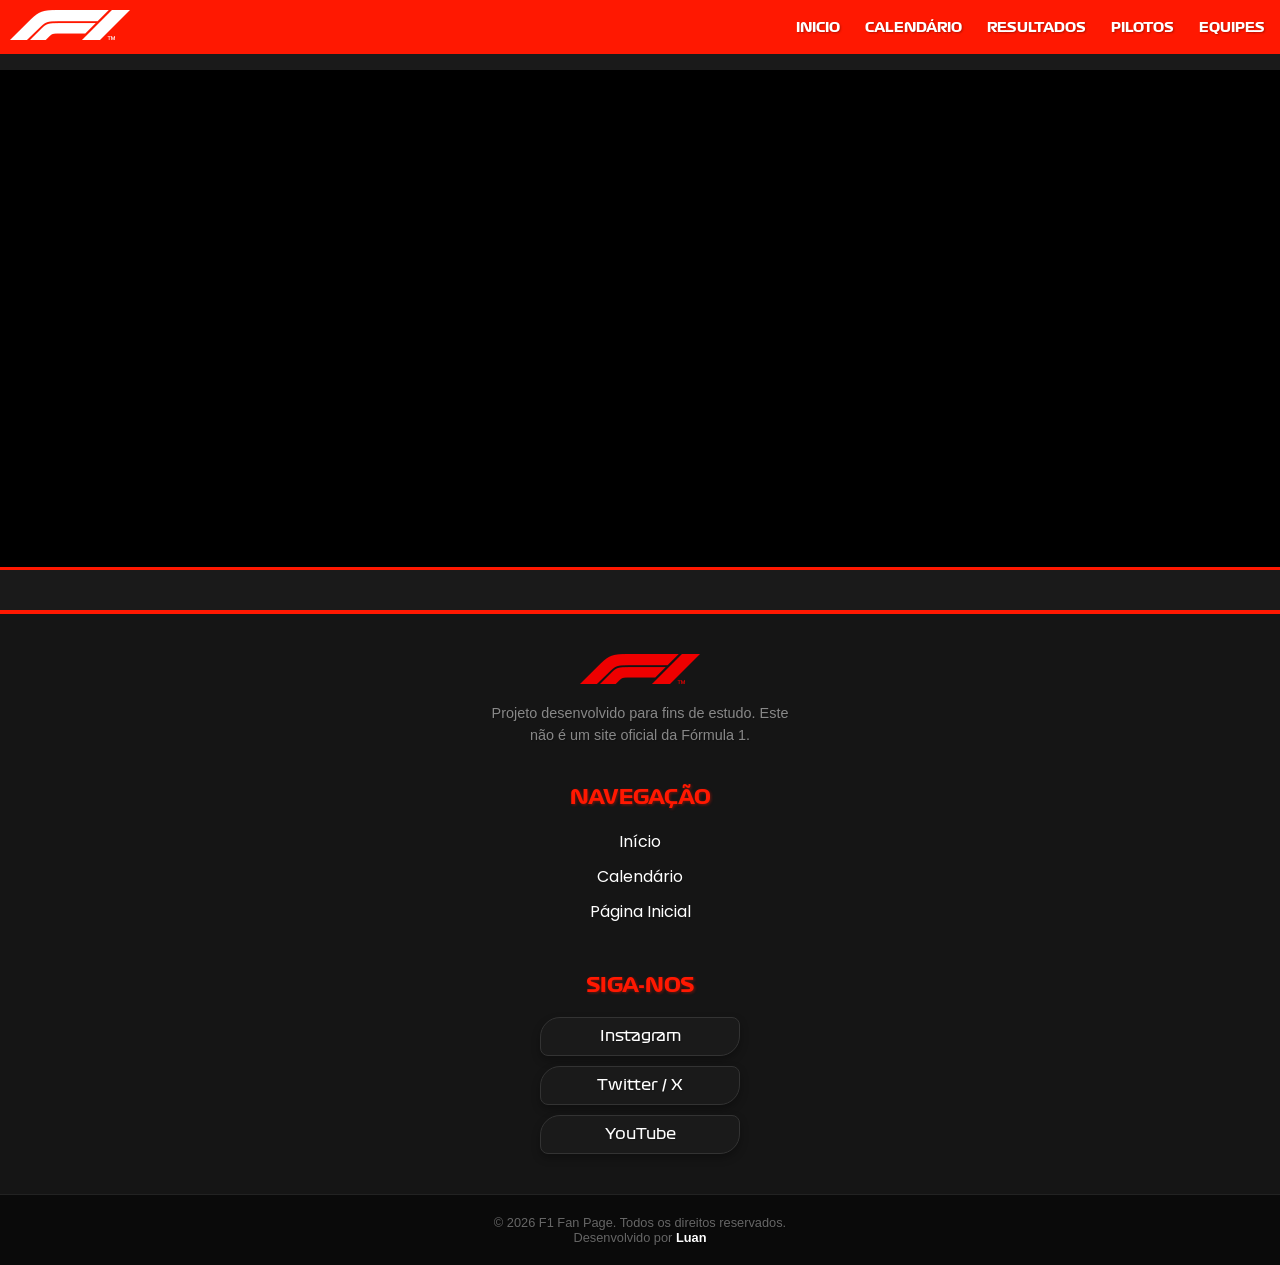
==== circuit.html @ d41c394f "Primeiro commit" ====
<!DOCTYPE html>
<html lang="pt-br">

<head>
    <meta charset="UTF-8">
    <meta name="viewport" content="width=device-width, initial-scale=1.0">
    <title>Document</title>
    <link rel="shortcut icon" href="images/favicon.ico" type="image/x-icon">
    <link rel="stylesheet" href="styles/style.css">
    <link rel="stylesheet" href="styles/circuitPage.css">
</head>

<body class="page-circuit">
    <header class="header">
        <section class="header-container">
            <a href="index.html"><img src="images/f1-logo.png" alt="F1 Logo" class="logo header-logo"></a>
            <button class="hamburger" aria-label="Abrir Menu">
                <span></span>
                <span></span>
                <span></span>
            </button>
            <nav class="menu">
                <ul>
                    <li><a href="index.html">Inicio</a></li>
                    <li><a href="schedule.html">Calendário</a></li>
                    <li><a href="schedule.html">Resultados</a></li>
                    <li><a href="drivers.html">Pilotos</a></li>
                    <li><a href="teams.html">Equipes</a></li>
                </ul>
            </nav>
        </section>

        <section class="countdown-bar" id="countdown"></section>

    </header>


    <main class="circuit-main">
        <section class="circuit-hero" id="circuitHero"></section>

        <div id="circuitContainer"></div>

        <section class="circuit-results" id="circuitResults"></section>
    </main>


    <footer>
        <div class="footer-container">

            <div class="footer-section logo-section">
                <img src="images/f1-logo.png" alt="F1 Logo" class="logo footer-logo">
                <p>Projeto desenvolvido para fins de estudo. Este não é um site oficial da Fórmula 1.</p>
            </div>

            <div class="footer-section links-section">
                <h3>Navegação</h3>
                <ul>
                    <li><a href="#">Início</a></li>
                    <li><a href="schedule.html">Calendário</a></li>
                    <li><a href="index.html">Página Inicial</a></li>
                    
                </ul>
            </div>

            <div class="footer-section social-section">
                <h3>Siga-nos</h3>
                <div class="social-icons">
                    <a href="#" class="social-link">Instagram</a>
                    <a href="#" class="social-link">Twitter / X</a>
                    <a href="#" class="social-link">YouTube</a>
                </div>
            </div>
        </div>

        <div class="footer-bottom">
            <p>&copy; 2026 F1 Fan Page. Todos os direitos reservados.</p>
            <p>Desenvolvido por <strong>Luan</strong></p>
        </div>
    </footer>

    <script type="module" src="/js/pages/circuitPage.js"></script>
</body>

</html>
---- styles/style.css ----
@import url("layout/common/base.css");
@import url("layout/common/header.css");
@import url("layout/common/countdown.css");
@import url("layout/common/footer.css");

@import url("responsive/responsive-base.css");
---- styles/circuitPage.css ----
@import url("layout/circuit/page-circuit.css");
@import url("layout/circuit/circuit-hero.css");
@import url("layout/circuit/circuit-main.css");

@import url("responsive/responsive-circuit.css");
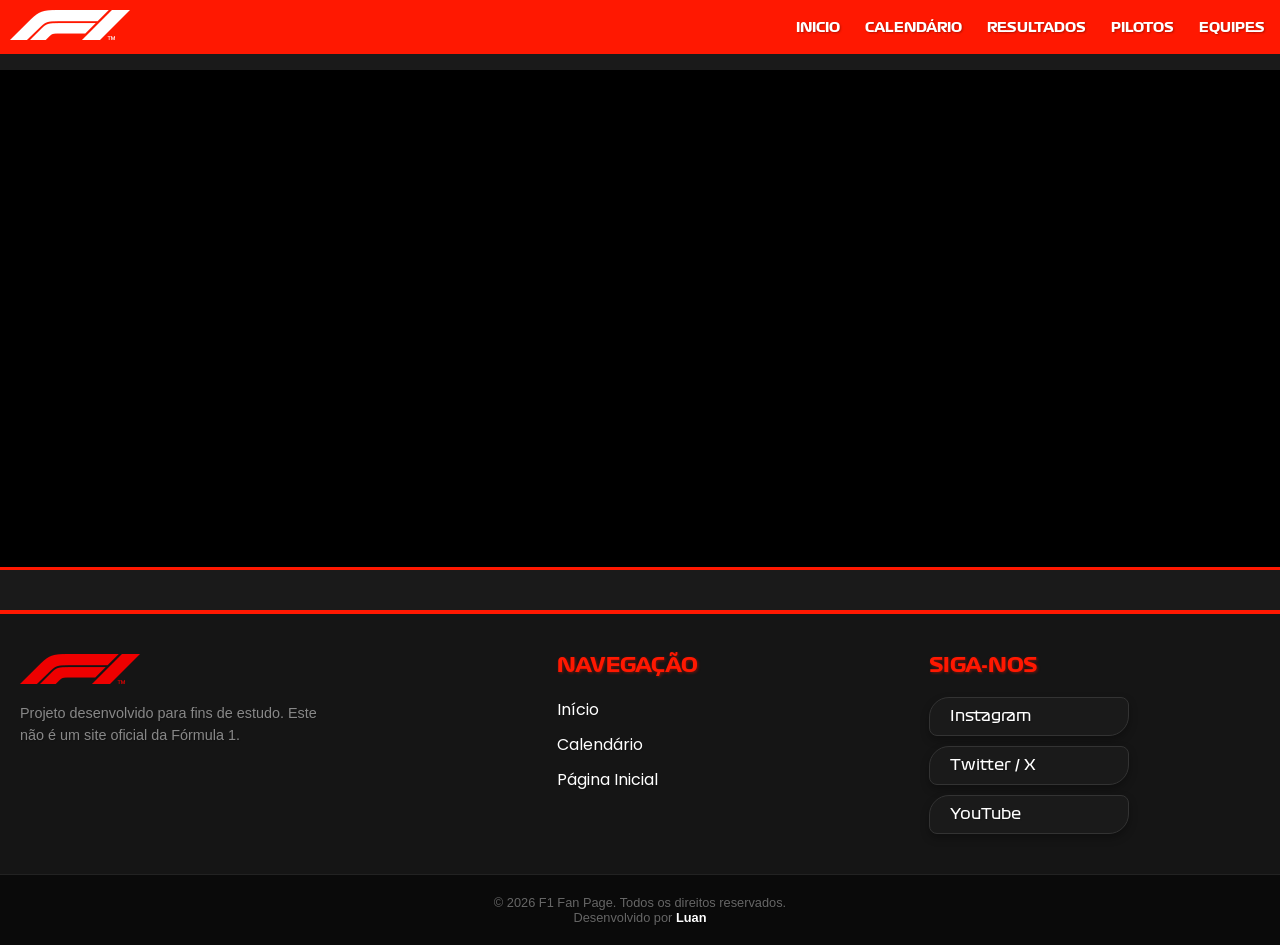
==== commit c7e1f957: "ajustes nos arquivos html para github pages" ====
--- a/circuit.html
+++ b/circuit.html
@@ -78,7 +78,7 @@
         </div>
     </footer>
 
-    <script type="module" src="/js/pages/circuitPage.js"></script>
+    <script type="module" src="js/pages/circuitPage.js"></script>
 </body>
 
 </html>
